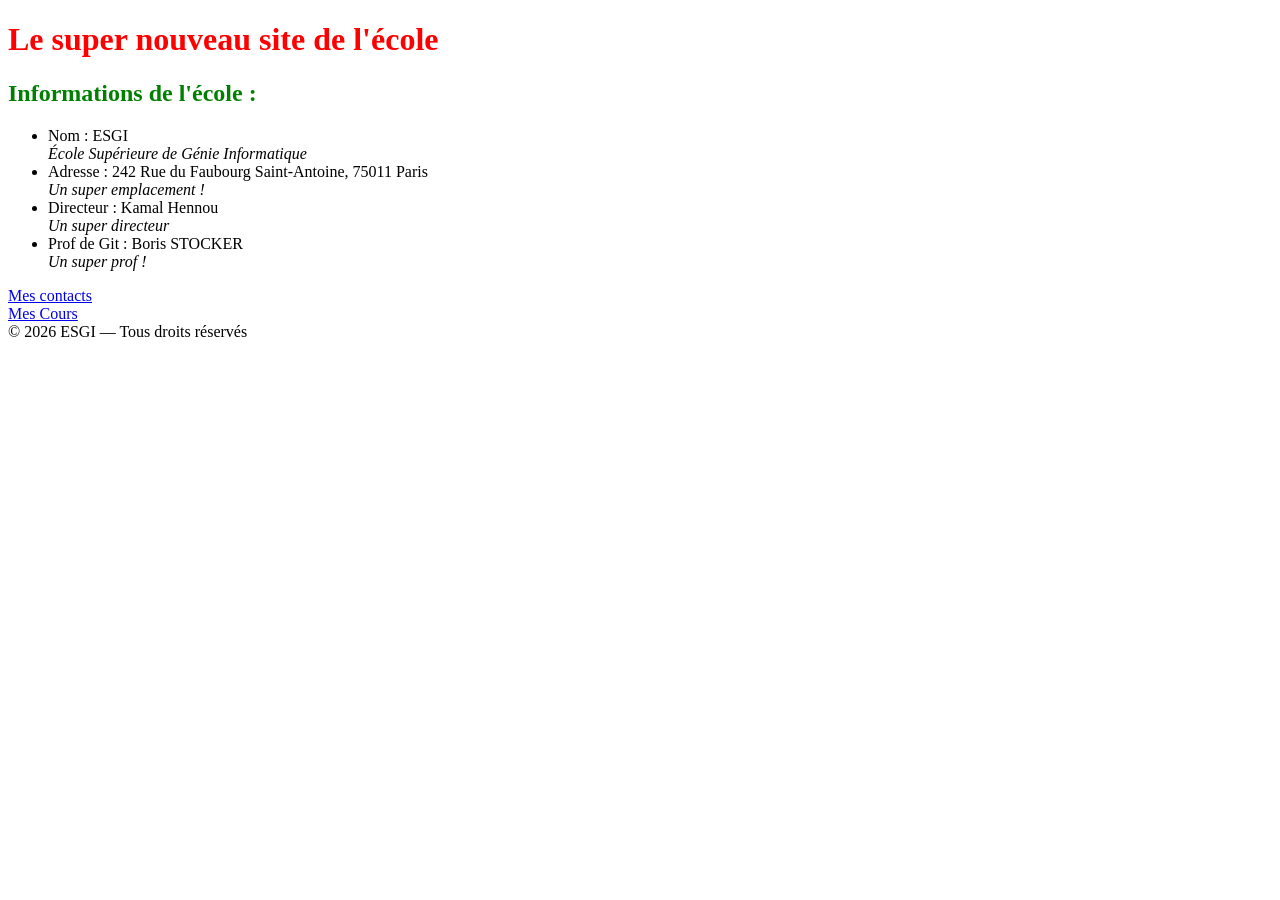
==== index.html @ 9a71ad83 "ajout footer" ====
<!doctype html>
<html lang="fr">
<head>
  <meta charset="utf-8">
  <link rel="stylesheet" href="style.css">
  <title>Mon Site</title>
</head>
<body>
  <h1>Le super nouveau site de l'école</h1>
  <section>
    <h2>Informations de l'école :</h2>
    <ul>
      <li>Nom : ESGI<br><em>École Supérieure de Génie Informatique</em></li>
      <li>Adresse : 242 Rue du Faubourg Saint-Antoine, 75011 Paris<br><em>Un super emplacement !</em></li>
      <li>Directeur : Kamal Hennou<br><em>Un super directeur</em></li>
      <li>Prof de Git : Boris STOCKER<br><em>Un super prof !</em></li>
    </ul>
    <a href="/contact.html">Mes contacts</a>
  </section>
  <a href = "cours.html">Mes Cours</a>
  <footer>© 2026 ESGI — Tous droits réservés</footer>
</body>
</html>
---- style.css ----
h1 {
    color: red;
}

h2 {
    color: green
}
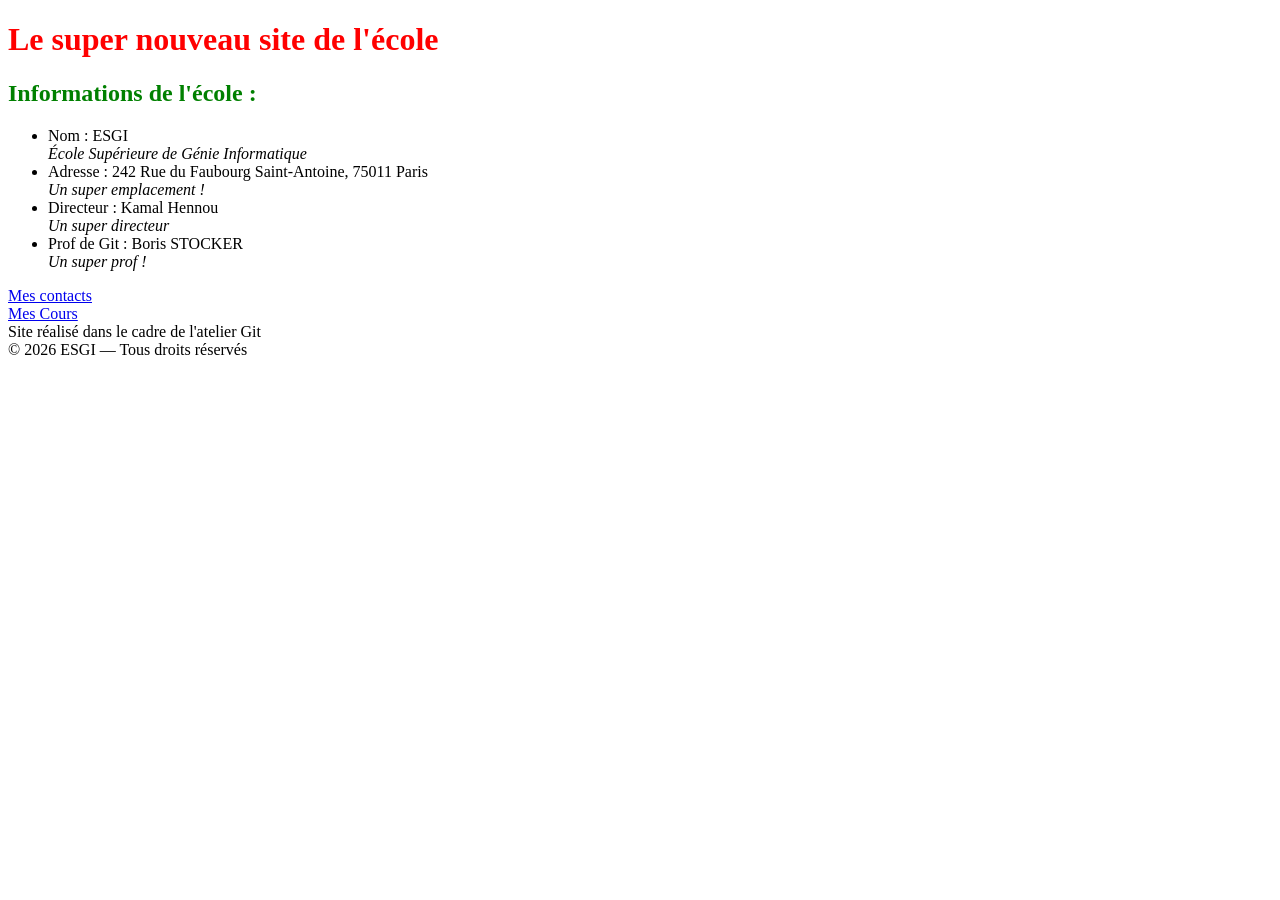
==== commit 43d6f6fc: "merge: combine les deux footers" ====
--- a/index.html
+++ b/index.html
@@ -18,6 +18,9 @@
     <a href="/contact.html">Mes contacts</a>
   </section>
   <a href = "cours.html">Mes Cours</a>
+
+  <footer>Site réalisé dans le cadre de l'atelier Git</footer>
   <footer>© 2026 ESGI — Tous droits réservés</footer>
+
 </body>
 </html>
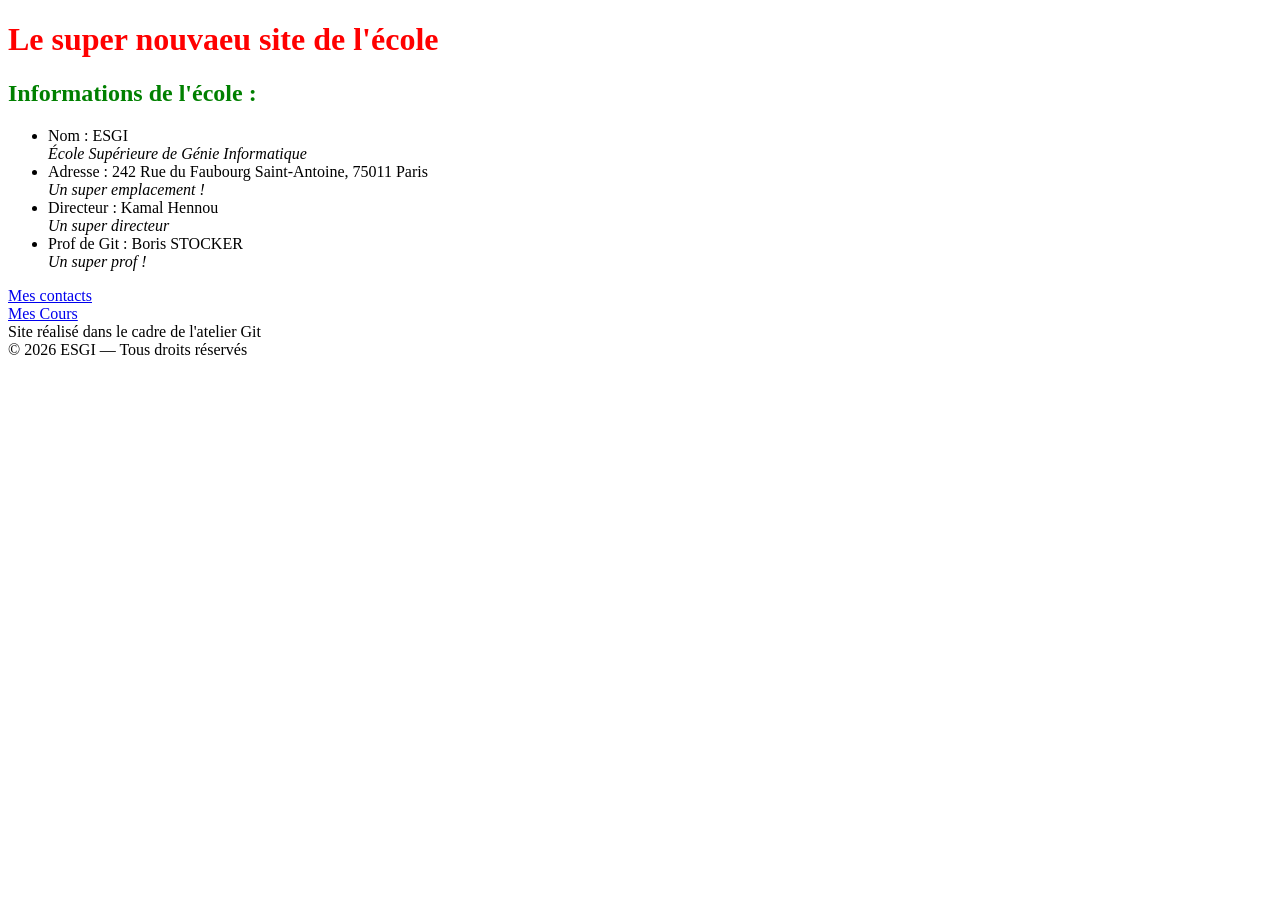
==== commit 24e4f1ce: "Ajout faute h1" ====
--- a/index.html
+++ b/index.html
@@ -6,7 +6,7 @@
   <title>Mon Site</title>
 </head>
 <body>
-  <h1>Le super nouveau site de l'école</h1>
+  <h1>Le super nouvaeu site de l'école</h1>
   <section>
     <h2>Informations de l'école :</h2>
     <ul>
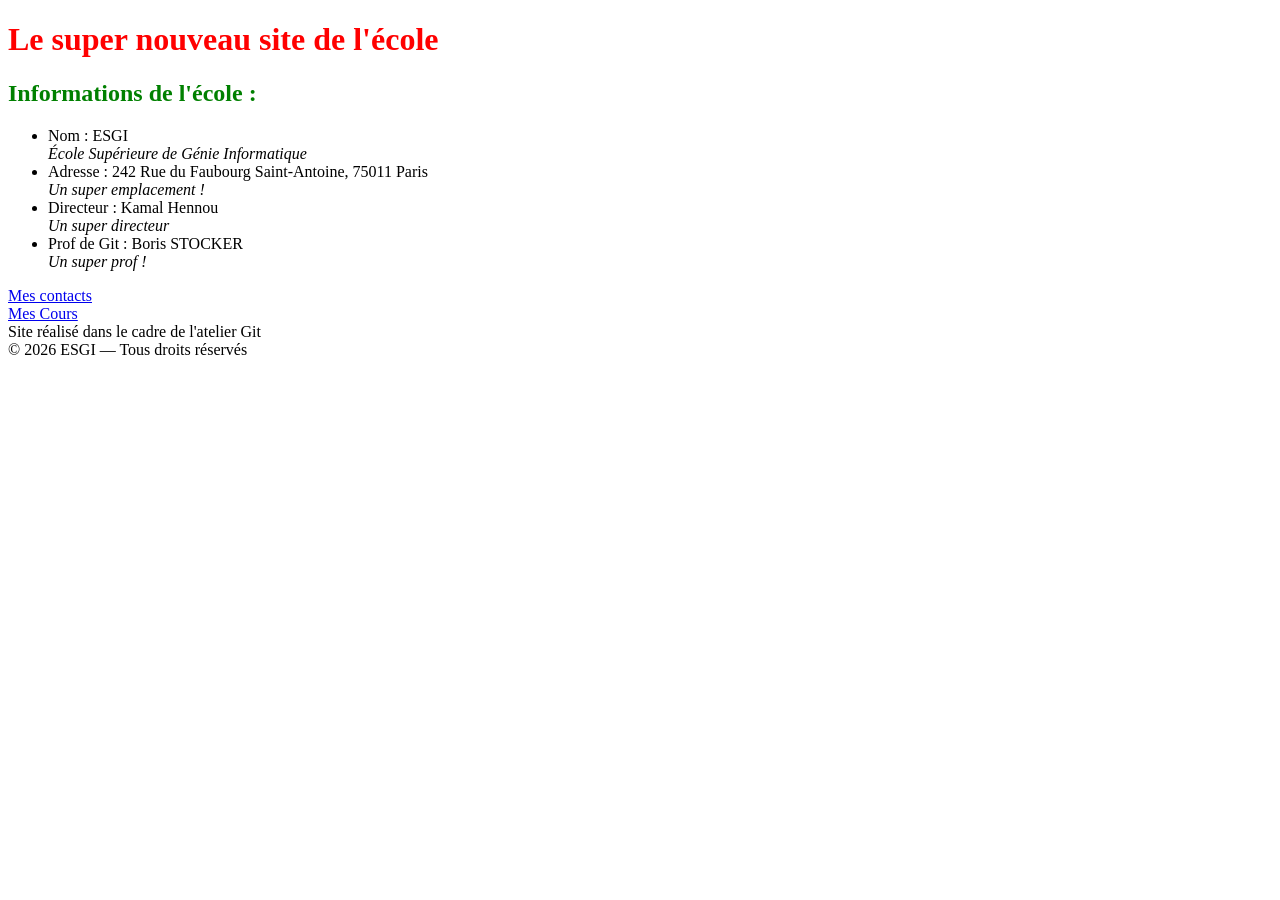
==== commit 91da3347: "Revert "Ajout faute h1" This reverts commit 24e4f1ce3665b4f2db68ace6f74b18c5be503837." ====
--- a/index.html
+++ b/index.html
@@ -6,7 +6,7 @@
   <title>Mon Site</title>
 </head>
 <body>
-  <h1>Le super nouvaeu site de l'école</h1>
+  <h1>Le super nouveau site de l'école</h1>
   <section>
     <h2>Informations de l'école :</h2>
     <ul>
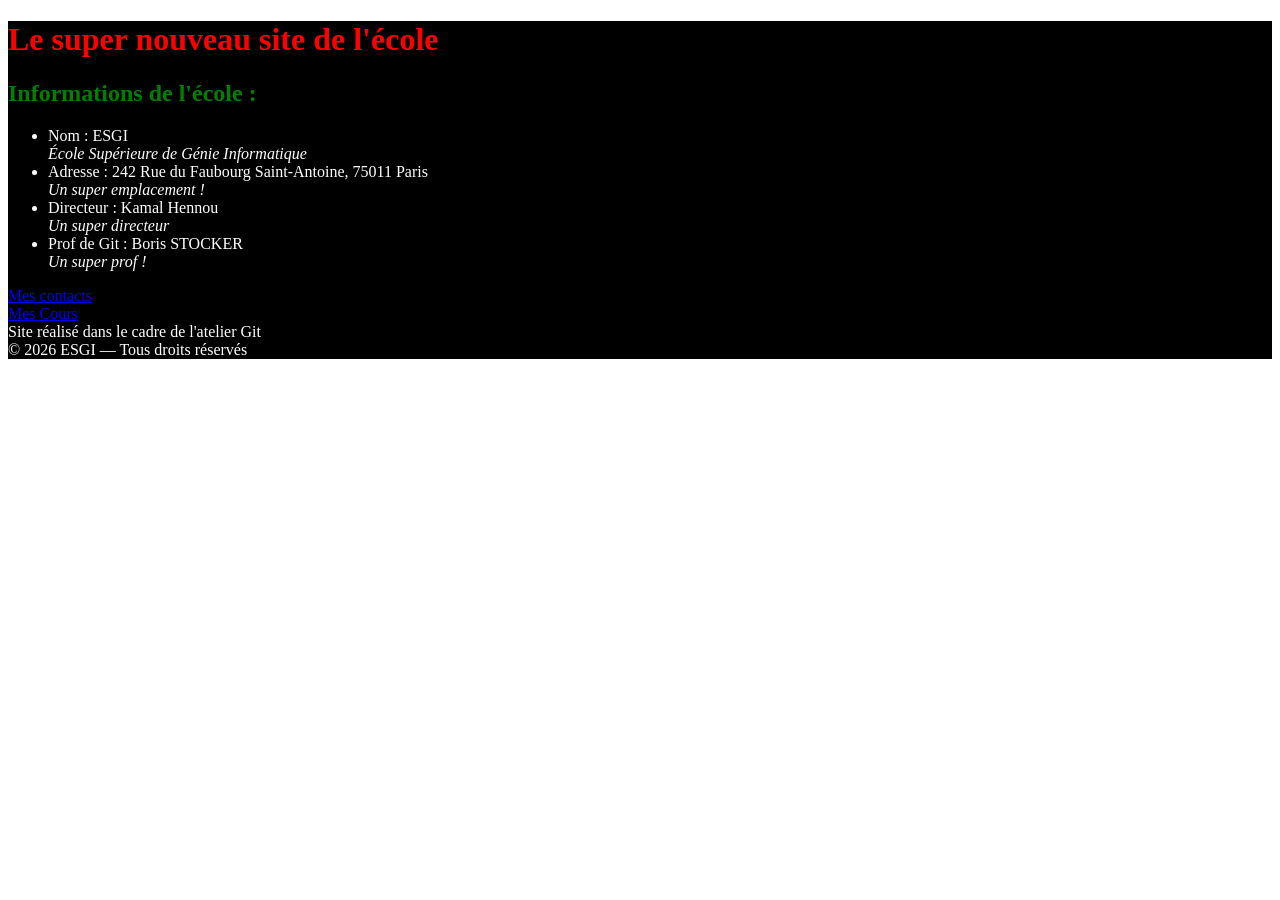
==== commit e75eb286: "Wip" ====
--- a/index.html
+++ b/index.html
@@ -6,6 +6,7 @@
   <title>Mon Site</title>
 </head>
 <body>
+  <div class ="dark">
   <h1>Le super nouveau site de l'école</h1>
   <section>
     <h2>Informations de l'école :</h2>
@@ -21,6 +22,7 @@
 
   <footer>Site réalisé dans le cadre de l'atelier Git</footer>
   <footer>© 2026 ESGI — Tous droits réservés</footer>
+  </div>
 
 </body>
 </html>
--- a/style.css
+++ b/style.css
@@ -4,4 +4,10 @@
 
 h2 {
     color: green
+}
+.dark {
+    background-color: black;
+    color : white;
+    
+
 }
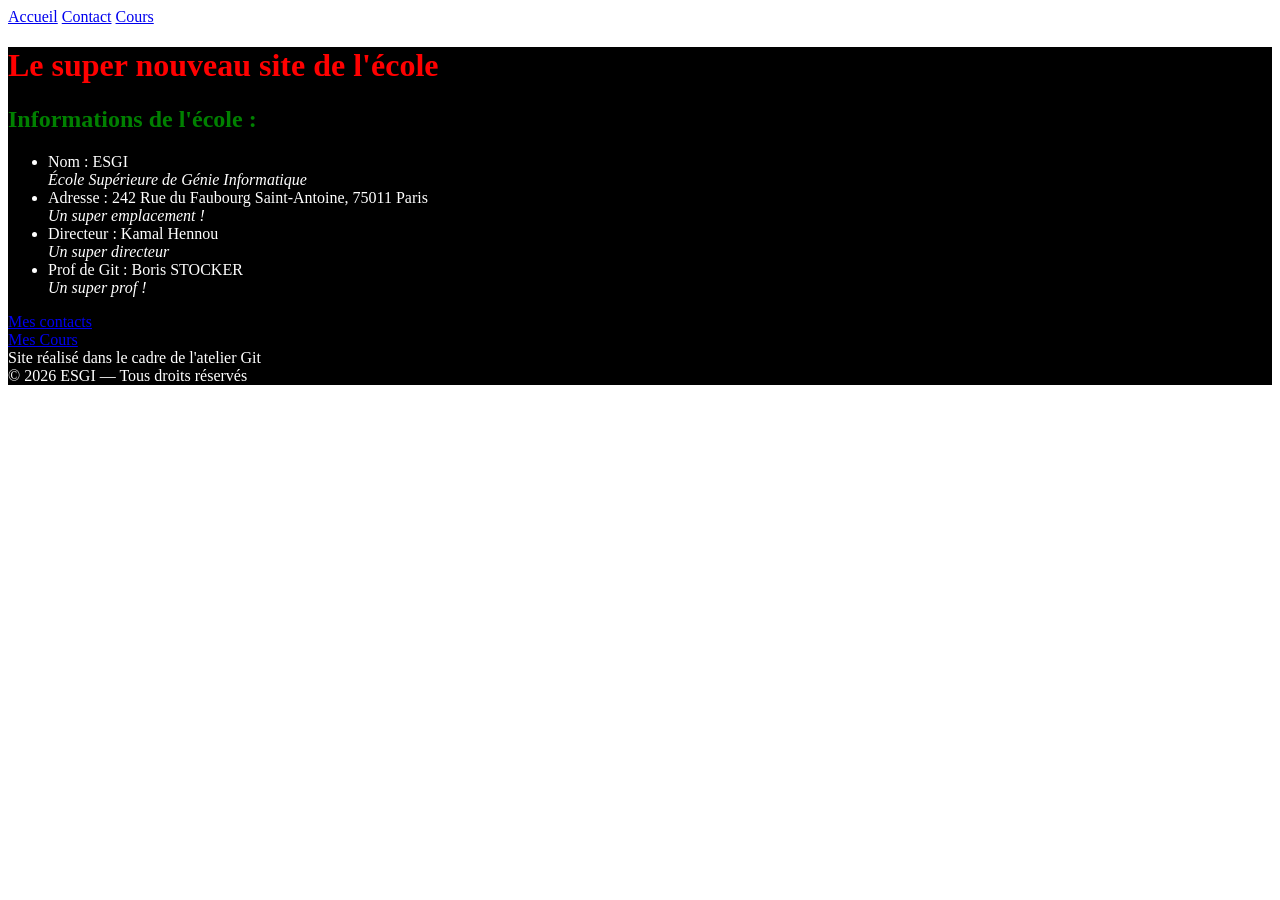
==== commit d6f62224: "feat(nav): ajoute une barre de navigation sur les 3 pages" ====
--- a/index.html
+++ b/index.html
@@ -6,6 +6,11 @@
   <title>Mon Site</title>
 </head>
 <body>
+  <nav>
+    <a href="index.html">Accueil</a>
+    <a href="contact.html">Contact</a>
+    <a href="cours.html">Cours</a>
+  </nav>
   <div class ="dark">
   <h1>Le super nouveau site de l'école</h1>
   <section>
@@ -14,7 +19,7 @@
       <li>Nom : ESGI<br><em>École Supérieure de Génie Informatique</em></li>
       <li>Adresse : 242 Rue du Faubourg Saint-Antoine, 75011 Paris<br><em>Un super emplacement !</em></li>
       <li>Directeur : Kamal Hennou<br><em>Un super directeur</em></li>
-      <li>Prof de Git : Boris STOCKER<br><em>Un super prof !</em></li>
+      <li>Prof de Git : Boris STOCKER<br><em>Un super prof !</em></li> 
     </ul>
     <a href="/contact.html">Mes contacts</a>
   </section>
--- a/style.css
+++ b/style.css
@@ -10,4 +10,11 @@
     color : white;
     
 
+=======
+
+@media (max-width: 600px) {
+    h1, h2, h3 {
+        font-size: 12px;
+    }
+
 }
